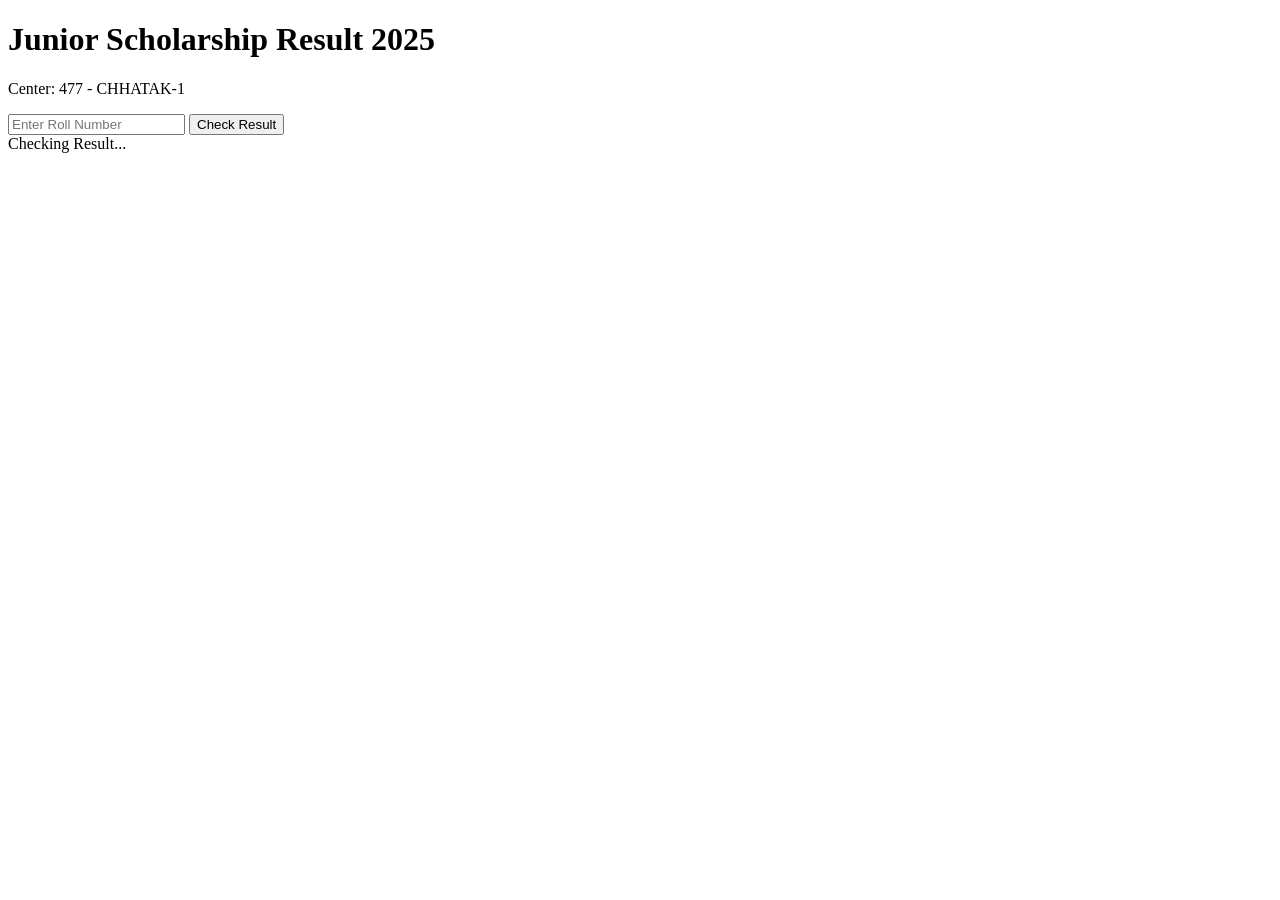
==== index.html @ 8bcf7c18 "Update index.html" ====
<!DOCTYPE html>
<html>
<head>
  <title>Scholarship Result 2025 - CHHATAK-1</title>
  <meta name="viewport" content="width=device-width, initial-scale=1.0">
  <link rel="stylesheet" href="style.css">
</head>
<body>

<div class="container">
  <h1>Junior Scholarship Result 2025</h1>
  <p>Center: 477 - CHHATAK-1</p>

  <div class="search-box">
    <input type="number" id="roll" placeholder="Enter Roll Number">
    <button onclick="checkResult()">Check Result</button>
  </div>

  <div id="loading" class="loading">Checking Result...</div>
  <div id="result" class="result-card"></div>
</div>

<script>
let resultsData = [];

// Load JSON safely
fetch('results.json')
  .then(res => {
    if (!res.ok) {
      throw new Error("Failed to load results.json");
    }
    return res.json();
  })
  .then(data => {
    resultsData = data;
  })
  .catch(error => {
    console.error("Error loading results:", error);
    alert("Result data failed to load. Check JSON file.");
  });

function checkResult() {
  const roll = document.getElementById("roll").value.trim();
  const resultBox = document.getElementById("result");
  const loading = document.getElementById("loading");

  resultBox.innerHTML = "";

  if (!roll) {
    alert("Please enter roll number");
    return;
  }

  loading.style.display = "block";

  setTimeout(() => {
    loading.style.display = "none";

    const student = resultsData.find(s => String(s.roll) === String(roll));

    if (student) {
      resultBox.innerHTML = `
        <h2>${student.name}</h2>
        <p><strong>Roll:</strong> ${student.roll}</p>
        <p><strong>Institution:</strong> ${student.institution}</p>
        <p><strong>Category:</strong> 
          <span class="${student.categoryClass}">
            ${student.category}
          </span>
        </p>
      `;
    } else {
      resultBox.innerHTML = `
        <h2 class="fail">Result Not Found</h2>
        <p>This roll did not receive scholarship.</p>
      `;
    }
  }, 800);
}
</script>

</body>
</html>
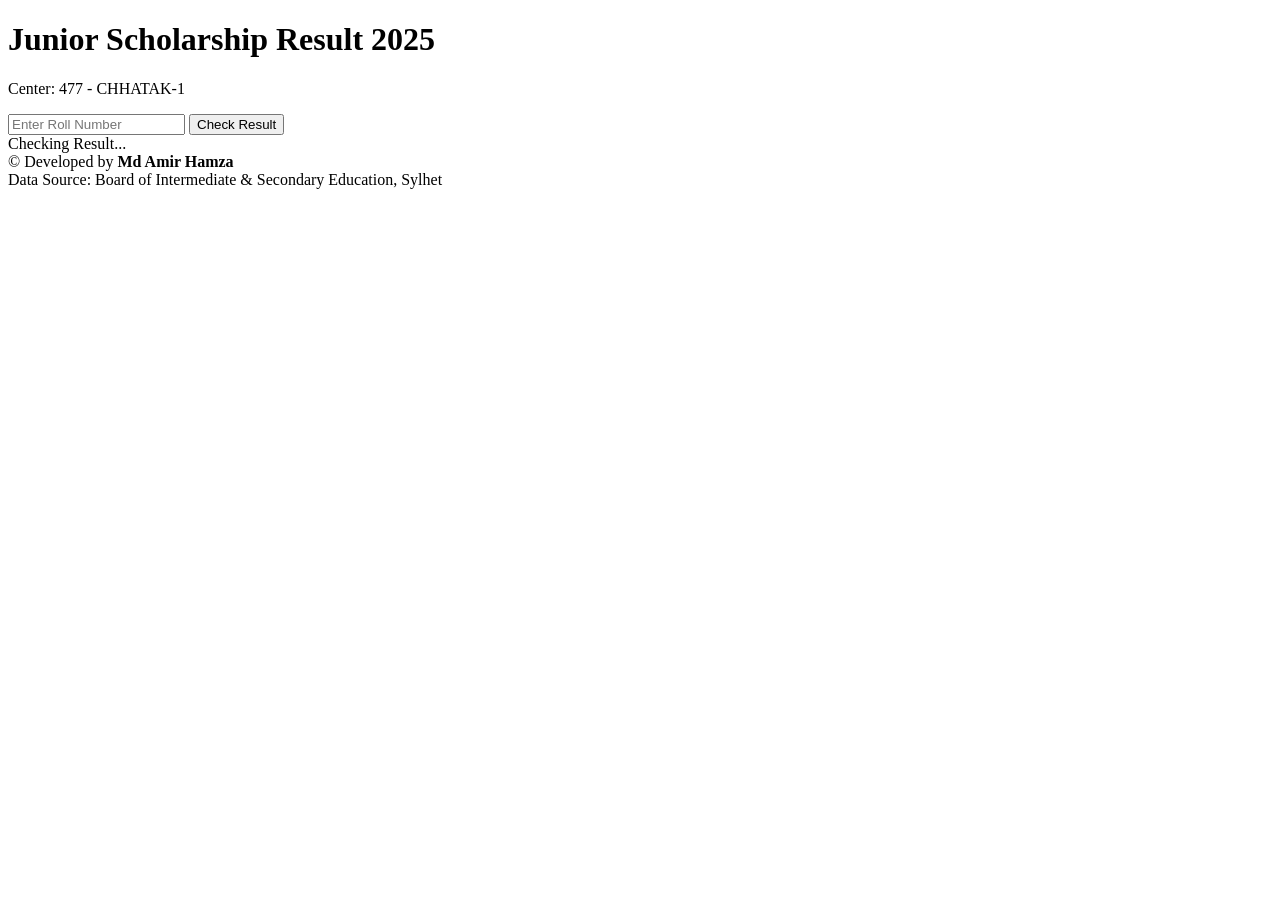
==== commit 87b08812: "Update index.html" ====
--- a/index.html
+++ b/index.html
@@ -1,6 +1,7 @@
 <!DOCTYPE html>
-<html>
+<html lang="en">
 <head>
+  <meta charset="UTF-8">
   <title>Scholarship Result 2025 - CHHATAK-1</title>
   <meta name="viewport" content="width=device-width, initial-scale=1.0">
   <link rel="stylesheet" href="style.css">
@@ -18,6 +19,11 @@
 
   <div id="loading" class="loading">Checking Result...</div>
   <div id="result" class="result-card"></div>
+
+  <footer class="footer">
+    © Developed by <strong>Md Amir Hamza</strong><br>
+    Data Source: Board of Intermediate & Secondary Education, Sylhet
+  </footer>
 </div>
 
 <script>
@@ -26,13 +32,15 @@
 // Load JSON safely
 fetch('results.json')
   .then(res => {
-    if (!res.ok) {
-      throw new Error("Failed to load results.json");
-    }
+    if (!res.ok) throw new Error("Failed to load results.json");
     return res.json();
   })
   .then(data => {
-    resultsData = data;
+    if (Array.isArray(data)) {
+      resultsData = data;
+    } else {
+      throw new Error("JSON format invalid");
+    }
   })
   .catch(error => {
     console.error("Error loading results:", error);
@@ -56,15 +64,26 @@
   setTimeout(() => {
     loading.style.display = "none";
 
-    const student = resultsData.find(s => String(s.roll) === String(roll));
+    const student = resultsData.find(
+      s => String(s.roll) === String(roll)
+    );
 
     if (student) {
+
+      let message = "";
+
+      // 🎉 Congratulations message
+      if (student.category !== "None") {
+        message = `<p class="congrats">🎉 Congratulations! You have been awarded a scholarship.</p>`;
+      }
+
       resultBox.innerHTML = `
+        ${message}
         <h2>${student.name}</h2>
         <p><strong>Roll:</strong> ${student.roll}</p>
         <p><strong>Institution:</strong> ${student.institution}</p>
-        <p><strong>Category:</strong> 
-          <span class="${student.categoryClass}">
+        <p><strong>Category:</strong>
+          <span class="${student.categoryClass || 'General'}">
             ${student.category}
           </span>
         </p>
@@ -75,7 +94,7 @@
         <p>This roll did not receive scholarship.</p>
       `;
     }
-  }, 800);
+  }, 600);
 }
 </script>
 
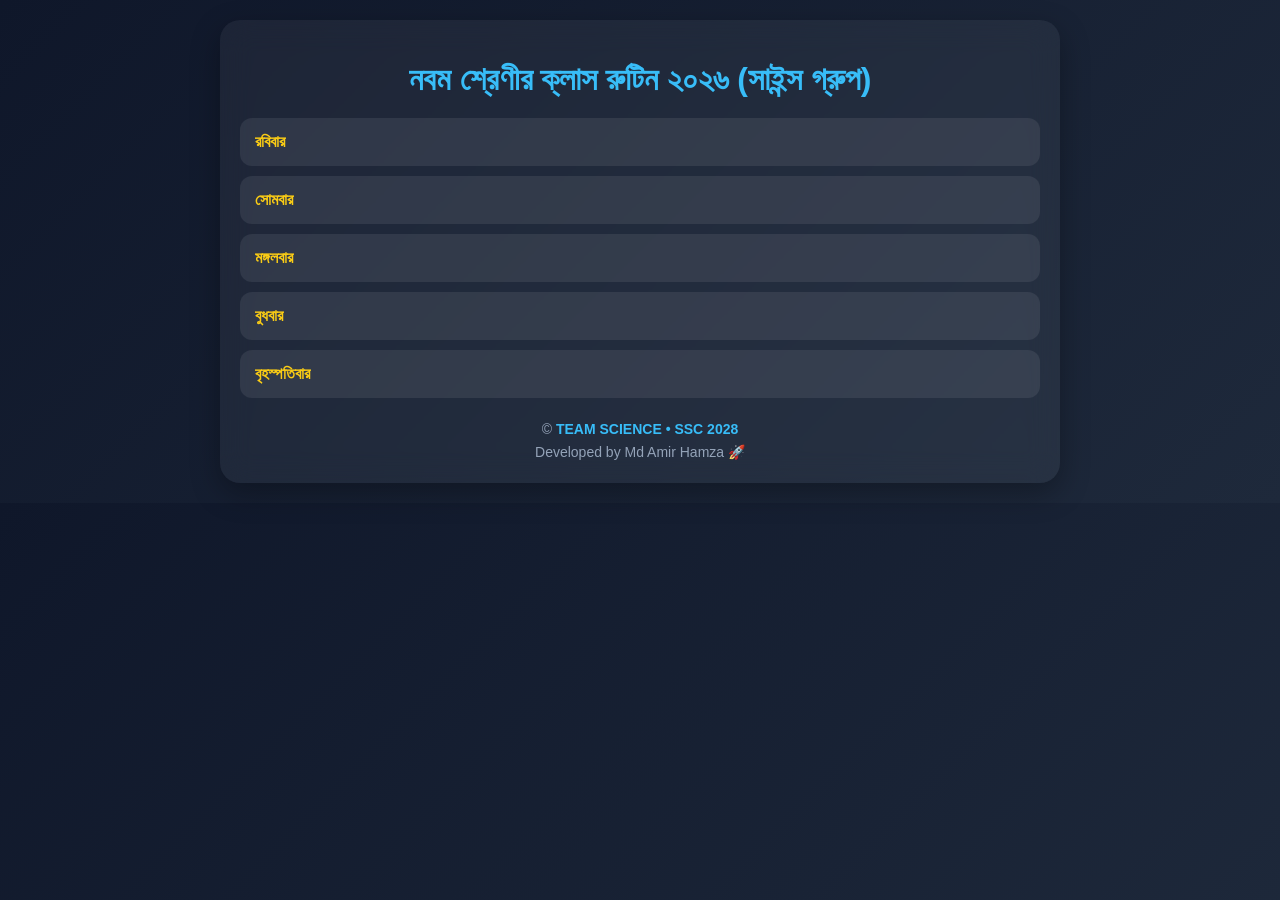
==== commit c143a341: "Refactor HTML structure and styles for accordion" ====
--- a/index.html
+++ b/index.html
@@ -1,101 +1,268 @@
 <!DOCTYPE html>
-<html lang="en">
+<html lang="bn">
 <head>
   <meta charset="UTF-8">
-  <title>Scholarship Result 2025 - CHHATAK-1</title>
   <meta name="viewport" content="width=device-width, initial-scale=1.0">
-  <link rel="stylesheet" href="style.css">
+  <title>নবম শ্রেণীর ক্লাস রুটিন ২০২৬</title>
+
+  <style>
+    body {
+      margin: 0;
+      font-family: 'Segoe UI', sans-serif;
+      background: linear-gradient(135deg, #0f172a, #1e293b);
+      color: #fff;
+      display: flex;
+      justify-content: center;
+      padding: 20px;
+    }
+
+    .container {
+      width: 100%;
+      max-width: 800px;
+      background: rgba(255,255,255,0.05);
+      backdrop-filter: blur(15px);
+      border-radius: 20px;
+      padding: 20px;
+      box-shadow: 0 10px 30px rgba(0,0,0,0.3);
+    }
+
+    h1 {
+      text-align: center;
+      color: #38bdf8;
+      margin-bottom: 20px;
+    }
+
+    .accordion {
+      margin-bottom: 10px;
+      border-radius: 12px;
+      overflow: hidden;
+    }
+
+    .accordion-header {
+      background: rgba(255,255,255,0.08);
+      padding: 15px;
+      cursor: pointer;
+      font-weight: bold;
+      color: #facc15;
+      transition: 0.3s;
+      position: relative;
+    }
+
+    /* Triangle removed */
+    .accordion-header::after { content: ""; }
+
+    .accordion-header:hover {
+      background: rgba(255,255,255,0.15);
+    }
+
+    .accordion-content {
+      max-height: 0;
+      overflow: hidden;
+      background: rgba(255,255,255,0.05);
+      transition: max-height 0.4s ease;
+      padding: 0 15px;
+    }
+
+    .accordion-content ul {
+      padding: 10px 20px;
+      margin: 0;
+    }
+
+    .accordion.active .accordion-content {
+      max-height: 500px;
+    }
+
+    li { margin: 6px 0; }
+
+    .footer {
+      text-align: center;
+      margin-top: 20px;
+      color: #94a3b8;
+      font-size: 14px;
+      line-height: 1.6;
+    }
+
+    .footer span {
+      color: #38bdf8;
+      font-weight: bold;
+    }
+
+    @media (max-width: 600px) {
+      h1 { font-size: 20px; }
+    }
+
+    /* Popup Styles */
+    .popup {
+      position: fixed;
+      top: 0;
+      left: 0;
+      width: 100%;
+      height: 100%;
+      background: rgba(0,0,0,0.6);
+      display: none;
+      justify-content: center;
+      align-items: center;
+      z-index: 999;
+    }
+
+    .popup-box {
+      position: relative;
+      background: #0f172a;
+      color: #38bdf8;
+      padding: 25px 40px;
+      border-radius: 15px;
+      font-size: 20px;
+      text-align: center;
+      box-shadow: 0 10px 30px rgba(0,0,0,0.4);
+      animation: popupFade 0.4s ease;
+    }
+
+    .popup-close {
+      position: absolute;
+      top: 10px;
+      right: 15px;
+      cursor: pointer;
+      font-size: 18px;
+      color: #facc15;
+      font-weight: bold;
+    }
+
+    @keyframes popupFade {
+      from { transform: scale(0.7); opacity: 0; }
+      to { transform: scale(1); opacity: 1; }
+    }
+  </style>
 </head>
+
 <body>
 
 <div class="container">
-  <h1>Junior Scholarship Result 2025</h1>
-  <p>Center: 477 - CHHATAK-1</p>
-
-  <div class="search-box">
-    <input type="number" id="roll" placeholder="Enter Roll Number">
-    <button onclick="checkResult()">Check Result</button>
-  </div>
-
-  <div id="loading" class="loading">Checking Result...</div>
-  <div id="result" class="result-card"></div>
-
-  <footer class="footer">
-    © Developed by <strong>Md Amir Hamza</strong><br>
-    Data Source: Board of Intermediate & Secondary Education, Sylhet
-  </footer>
+  <h1>নবম শ্রেণীর ক্লাস রুটিন ২০২৬ (সাইন্স গ্রুপ)</h1>
+
+  <!-- রবিবার -->
+  <div class="accordion">
+    <div class="accordion-header">রবিবার</div>
+    <div class="accordion-content">
+      <ul>
+        <li>বাংলা সাহিত্য</li>
+        <li>বাংলাদেশ ও বিশ্বপরিচয়</li>
+        <li>English (For Today/Grammar and Composition)</li>
+        <li>উচ্চতর গণিত</li>
+        <li>ক্যারিয়ার শিক্ষা</li>
+        <li>সাধারণ গণিত</li>
+        <li>পদার্থবিজ্ঞান</li>
+      </ul>
+    </div>
+  </div>
+
+  <!-- সোমবার -->
+  <div class="accordion">
+    <div class="accordion-header">সোমবার</div>
+    <div class="accordion-content">
+      <ul>
+        <li>বাংলা সাহিত্য</li>
+        <li>ইসলাম শিক্ষা</li>
+        <li>English (For Today/Grammar and Composition)</li>
+        <li>উচ্চতর গণিত</li>
+        <li>সাধারণ গণিত</li>
+        <li>তথ্য ও যোগাযোগ প্রযুক্তি</li>
+        <li>রসায়ন</li>
+      </ul>
+    </div>
+  </div>
+
+  <!-- মঙ্গলবার -->
+  <div class="accordion">
+    <div class="accordion-header">মঙ্গলবার</div>
+    <div class="accordion-content">
+      <ul>
+        <li>বাংলা সাহিত্য</li>
+        <li>ইংরেজি</li>
+        <li>শারীরিক শিক্ষা</li>
+        <li>বাংলাদেশ ও বিশ্বপরিচয়</li>
+        <li>পদার্থবিজ্ঞান</li>
+        <li>সাধারণ গণিত</li>
+        <li>জীববিজ্ঞান</li>
+      </ul>
+    </div>
+  </div>
+
+  <!-- বুধবার -->
+  <div class="accordion">
+    <div class="accordion-header">বুধবার</div>
+    <div class="accordion-content">
+      <ul>
+        <li>বাংলা ব্যাকরণ ও নির্মিত</li>
+        <li>বাংলাদেশ ও বিশ্বপরিচয়</li>
+        <li>রসায়ন</li>
+        <li>উচ্চতর গণিত</li>
+        <li>জীববিজ্ঞান</li>
+        <li>রসায়ন</li>
+        <li>English (For Today/Grammar and Composition)</li>
+      </ul>
+    </div>
+  </div>
+
+  <!-- বৃহস্পতিবার -->
+  <div class="accordion">
+    <div class="accordion-header">বৃহস্পতিবার</div>
+    <div class="accordion-content">
+      <ul>
+        <li>বাংলা ব্যাকরণ ও নির্মিত</li>
+        <li>সাধারণ গণিত</li>
+        <li>পদার্থবিজ্ঞান</li>
+        <li>জীববিজ্ঞান</li>
+        <li>ইসলাম শিক্ষা</li>
+        <li>English (For Today/Grammar and Composition)</li>
+        <li>তথ্য ও যোগাযোগ প্রযুক্তি</li>
+      </ul>
+    </div>
+  </div>
+
+  <div class="footer">
+    © <span>TEAM SCIENCE • SSC 2028</span><br>
+    Developed by Md Amir Hamza 🚀
+  </div>
 </div>
 
+<!-- Holiday Popup -->
+<div id="holidayPopup" class="popup">
+  <div class="popup-box">
+    <span id="closePopup" class="popup-close">✖</span>
+    আজকে স্কুল বন্ধ 🎉
+  </div>
+</div>
+
 <script>
-let resultsData = [];
-
-// Load JSON safely
-fetch('results.json')
-  .then(res => {
-    if (!res.ok) throw new Error("Failed to load results.json");
-    return res.json();
-  })
-  .then(data => {
-    if (Array.isArray(data)) {
-      resultsData = data;
-    } else {
-      throw new Error("JSON format invalid");
-    }
-  })
-  .catch(error => {
-    console.error("Error loading results:", error);
-    alert("Result data failed to load. Check JSON file.");
+  // Accordion Logic
+  const accordions = document.querySelectorAll(".accordion");
+  accordions.forEach(acc => {
+    acc.querySelector(".accordion-header").addEventListener("click", () => {
+      document.querySelectorAll(".accordion").forEach(a => {
+        if(a !== acc) a.classList.remove("active");
+      });
+      acc.classList.toggle("active");
+    });
   });
 
-function checkResult() {
-  const roll = document.getElementById("roll").value.trim();
-  const resultBox = document.getElementById("result");
-  const loading = document.getElementById("loading");
-
-  resultBox.innerHTML = "";
-
-  if (!roll) {
-    alert("Please enter roll number");
-    return;
+  // Holiday Popup Logic
+  const today = new Date().getDay(); // 0=Sun, 5=Fri, 6=Sat
+  if(today === 5 || today === 6){
+    const popup = document.getElementById("holidayPopup");
+    const closeBtn = document.getElementById("closePopup");
+
+    // Show popup
+    popup.style.display = "flex";
+
+    // Auto close after 3 sec
+    const autoClose = setTimeout(()=> { popup.style.display = "none"; }, 3000);
+
+    // Close when user clicks ✖
+    closeBtn.addEventListener("click", ()=>{
+      popup.style.display = "none";
+      clearTimeout(autoClose);
+    });
   }
-
-  loading.style.display = "block";
-
-  setTimeout(() => {
-    loading.style.display = "none";
-
-    const student = resultsData.find(
-      s => String(s.roll) === String(roll)
-    );
-
-    if (student) {
-
-      let message = "";
-
-      // 🎉 Congratulations message
-      if (student.category !== "None") {
-        message = `<p class="congrats">🎉 Congratulations! You have been awarded a scholarship.</p>`;
-      }
-
-      resultBox.innerHTML = `
-        ${message}
-        <h2>${student.name}</h2>
-        <p><strong>Roll:</strong> ${student.roll}</p>
-        <p><strong>Institution:</strong> ${student.institution}</p>
-        <p><strong>Category:</strong>
-          <span class="${student.categoryClass || 'General'}">
-            ${student.category}
-          </span>
-        </p>
-      `;
-    } else {
-      resultBox.innerHTML = `
-        <h2 class="fail">Result Not Found</h2>
-        <p>This roll did not receive scholarship.</p>
-      `;
-    }
-  }, 600);
-}
 </script>
 
 </body>
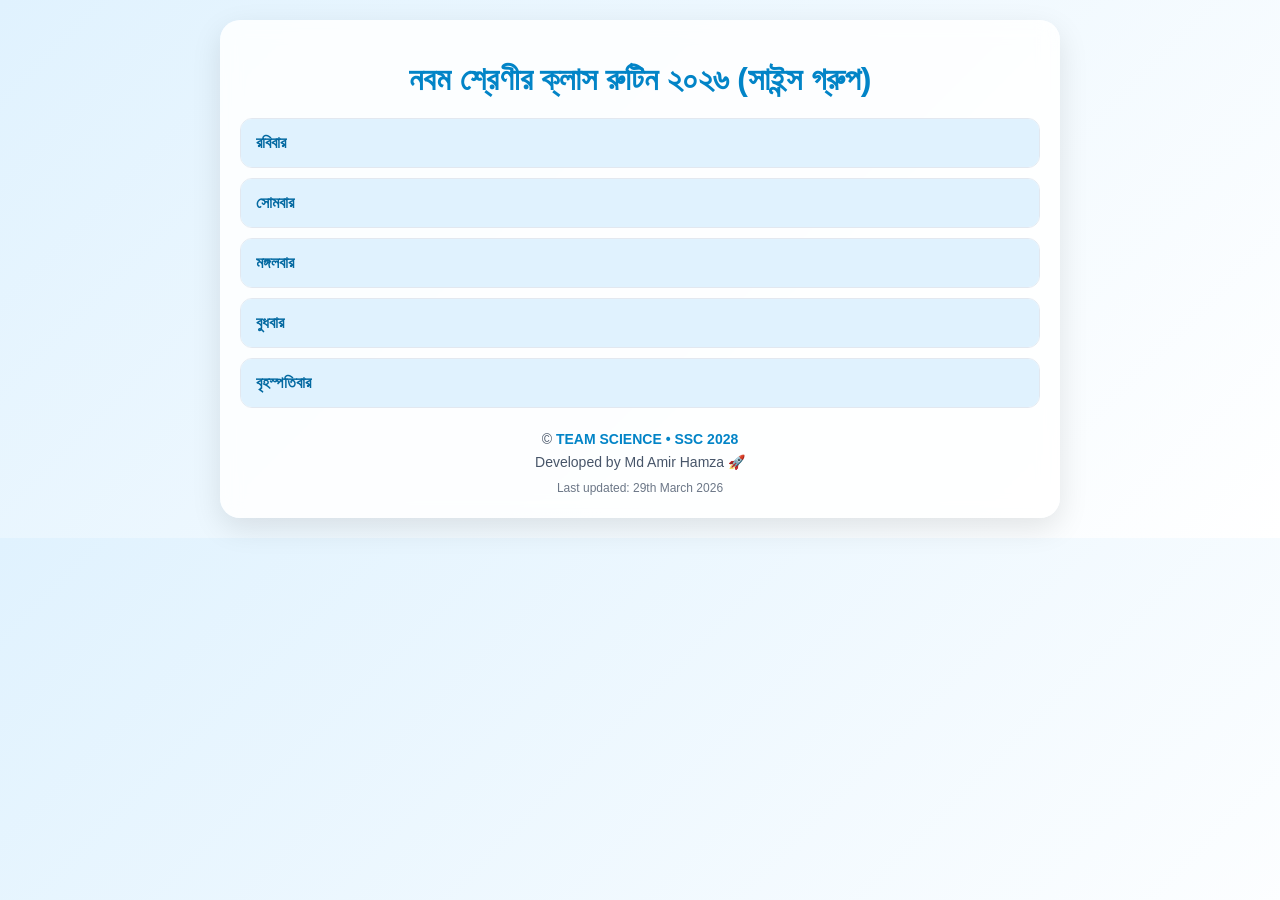
==== commit 90ca1eb3: "Update styles and popup functionality in index.html" ====
--- a/index.html
+++ b/index.html
@@ -9,8 +9,8 @@
     body {
       margin: 0;
       font-family: 'Segoe UI', sans-serif;
-      background: linear-gradient(135deg, #0f172a, #1e293b);
-      color: #fff;
+      background: linear-gradient(135deg, #e0f2fe, #ffffff);
+      color: #0f172a;
       display: flex;
       justify-content: center;
       padding: 20px;
@@ -19,16 +19,16 @@
     .container {
       width: 100%;
       max-width: 800px;
-      background: rgba(255,255,255,0.05);
-      backdrop-filter: blur(15px);
+      background: rgba(255,255,255,0.85);
+      backdrop-filter: blur(10px);
       border-radius: 20px;
       padding: 20px;
-      box-shadow: 0 10px 30px rgba(0,0,0,0.3);
+      box-shadow: 0 10px 30px rgba(0,0,0,0.1);
     }
 
     h1 {
       text-align: center;
-      color: #38bdf8;
+      color: #0284c7;
       margin-bottom: 20px;
     }
 
@@ -36,29 +36,26 @@
       margin-bottom: 10px;
       border-radius: 12px;
       overflow: hidden;
+      border: 1px solid #e2e8f0;
     }
 
     .accordion-header {
-      background: rgba(255,255,255,0.08);
+      background: #e0f2fe;
       padding: 15px;
       cursor: pointer;
       font-weight: bold;
-      color: #facc15;
+      color: #0369a1;
       transition: 0.3s;
-      position: relative;
-    }
-
-    /* Triangle removed */
-    .accordion-header::after { content: ""; }
+    }
 
     .accordion-header:hover {
-      background: rgba(255,255,255,0.15);
+      background: #bae6fd;
     }
 
     .accordion-content {
       max-height: 0;
       overflow: hidden;
-      background: rgba(255,255,255,0.05);
+      background: #f8fafc;
       transition: max-height 0.4s ease;
       padding: 0 15px;
     }
@@ -77,28 +74,35 @@
     .footer {
       text-align: center;
       margin-top: 20px;
-      color: #94a3b8;
+      color: #475569;
       font-size: 14px;
       line-height: 1.6;
     }
 
     .footer span {
-      color: #38bdf8;
+      color: #0284c7;
       font-weight: bold;
+    }
+
+    .footer small {
+      display: block;
+      margin-top: 6px;
+      font-size: 12px;
+      opacity: 0.8;
     }
 
     @media (max-width: 600px) {
       h1 { font-size: 20px; }
     }
 
-    /* Popup Styles */
+    /* Popup */
     .popup {
       position: fixed;
       top: 0;
       left: 0;
       width: 100%;
       height: 100%;
-      background: rgba(0,0,0,0.6);
+      background: rgba(0,0,0,0.3);
       display: none;
       justify-content: center;
       align-items: center;
@@ -107,24 +111,50 @@
 
     .popup-box {
       position: relative;
-      background: #0f172a;
-      color: #38bdf8;
+      background: #ffffff;
+      color: #0284c7;
       padding: 25px 40px;
       border-radius: 15px;
       font-size: 20px;
       text-align: center;
-      box-shadow: 0 10px 30px rgba(0,0,0,0.4);
+      box-shadow: 0 10px 25px rgba(0,0,0,0.15);
       animation: popupFade 0.4s ease;
     }
 
+    /* 🔥 Thin Close Icon */
     .popup-close {
       position: absolute;
-      top: 10px;
-      right: 15px;
+      top: 12px;
+      right: 16px;
+      width: 18px;
+      height: 18px;
       cursor: pointer;
-      font-size: 18px;
-      color: #facc15;
-      font-weight: bold;
+    }
+
+    .popup-close::before,
+    .popup-close::after {
+      content: "";
+      position: absolute;
+      width: 100%;
+      height: 2px;
+      background: #ef4444;
+      top: 50%;
+      left: 0;
+      transform-origin: center;
+      transition: 0.2s;
+    }
+
+    .popup-close::before {
+      transform: rotate(45deg);
+    }
+
+    .popup-close::after {
+      transform: rotate(-45deg);
+    }
+
+    .popup-close:hover::before,
+    .popup-close:hover::after {
+      background: #dc2626;
     }
 
     @keyframes popupFade {
@@ -222,20 +252,21 @@
   <div class="footer">
     © <span>TEAM SCIENCE • SSC 2028</span><br>
     Developed by Md Amir Hamza 🚀
+    <small>Last updated: 29th March 2026</small>
   </div>
 </div>
 
-<!-- Holiday Popup -->
+<!-- Popup -->
 <div id="holidayPopup" class="popup">
   <div class="popup-box">
-    <span id="closePopup" class="popup-close">✖</span>
+    <span id="closePopup" class="popup-close"></span>
     আজকে স্কুল বন্ধ 🎉
   </div>
 </div>
 
 <script>
-  // Accordion Logic
   const accordions = document.querySelectorAll(".accordion");
+
   accordions.forEach(acc => {
     acc.querySelector(".accordion-header").addEventListener("click", () => {
       document.querySelectorAll(".accordion").forEach(a => {
@@ -245,19 +276,18 @@
     });
   });
 
-  // Holiday Popup Logic
-  const today = new Date().getDay(); // 0=Sun, 5=Fri, 6=Sat
+  const today = new Date().getDay();
+
   if(today === 5 || today === 6){
     const popup = document.getElementById("holidayPopup");
     const closeBtn = document.getElementById("closePopup");
 
-    // Show popup
     popup.style.display = "flex";
 
-    // Auto close after 3 sec
-    const autoClose = setTimeout(()=> { popup.style.display = "none"; }, 3000);
-
-    // Close when user clicks ✖
+    const autoClose = setTimeout(()=>{
+      popup.style.display = "none";
+    }, 3000);
+
     closeBtn.addEventListener("click", ()=>{
       popup.style.display = "none";
       clearTimeout(autoClose);
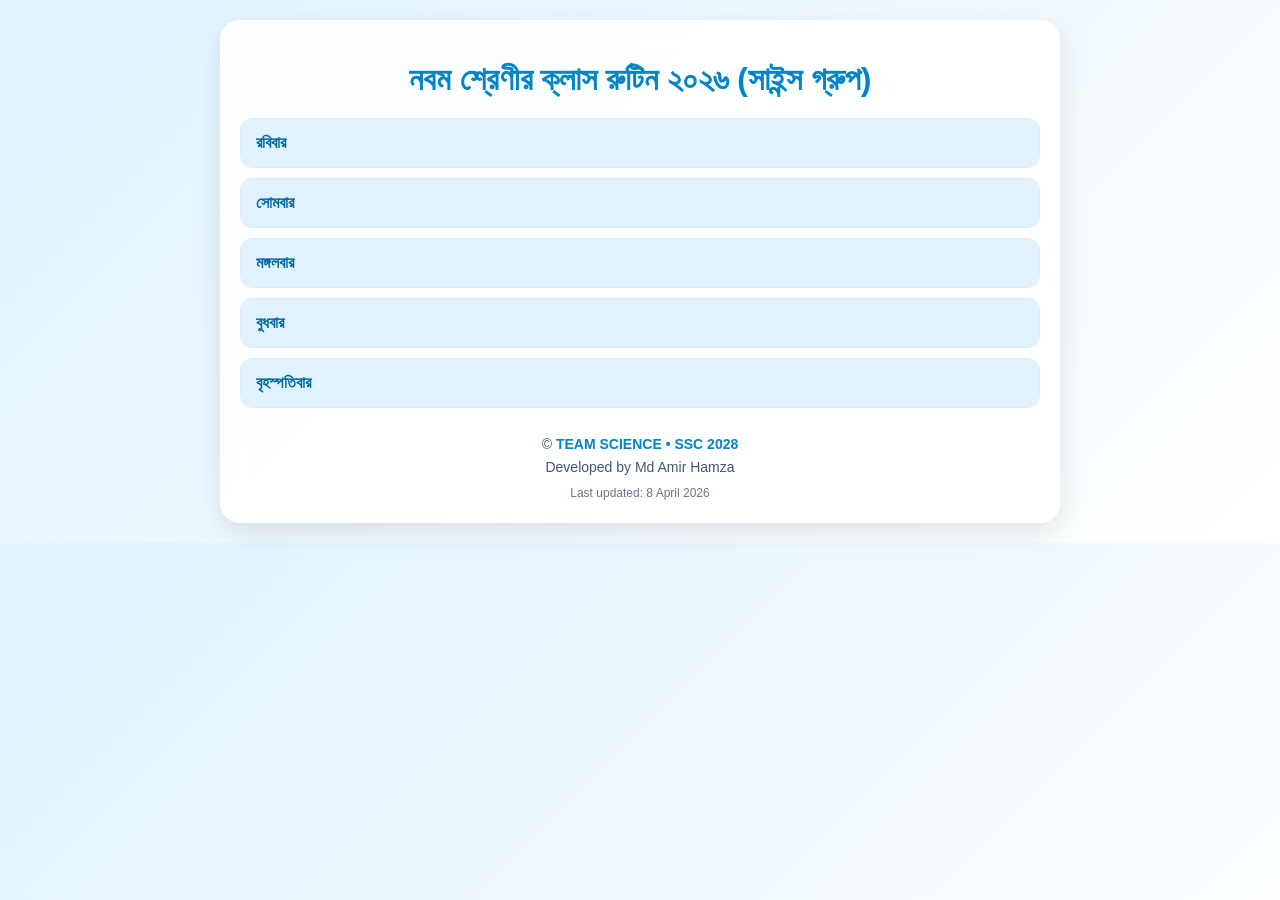
==== commit ba55cc5f: "Refine styles and layout in index.html Updated styles and improved layout for better readability. Ad" ====
--- a/index.html
+++ b/index.html
@@ -19,8 +19,8 @@
     .container {
       width: 100%;
       max-width: 800px;
-      background: rgba(255,255,255,0.85);
-      backdrop-filter: blur(10px);
+      background: rgba(255,255,255,0.9);
+      backdrop-filter: blur(12px);
       border-radius: 20px;
       padding: 20px;
       box-shadow: 0 10px 30px rgba(0,0,0,0.1);
@@ -37,6 +37,7 @@
       border-radius: 12px;
       overflow: hidden;
       border: 1px solid #e2e8f0;
+      transition: 0.3s;
     }
 
     .accordion-header {
@@ -73,7 +74,7 @@
 
     .footer {
       text-align: center;
-      margin-top: 20px;
+      margin-top: 25px;
       color: #475569;
       font-size: 14px;
       line-height: 1.6;
@@ -82,6 +83,10 @@
     .footer span {
       color: #0284c7;
       font-weight: bold;
+    }
+
+    .footer strong {
+      color: #0f172a;
     }
 
     .footer small {
@@ -102,7 +107,7 @@
       left: 0;
       width: 100%;
       height: 100%;
-      background: rgba(0,0,0,0.3);
+      background: rgba(0,0,0,0.35);
       display: none;
       justify-content: center;
       align-items: center;
@@ -121,7 +126,7 @@
       animation: popupFade 0.4s ease;
     }
 
-    /* 🔥 Thin Close Icon */
+    /* Thin Close Icon */
     .popup-close {
       position: absolute;
       top: 12px;
@@ -140,17 +145,10 @@
       background: #ef4444;
       top: 50%;
       left: 0;
-      transform-origin: center;
-      transition: 0.2s;
-    }
-
-    .popup-close::before {
-      transform: rotate(45deg);
-    }
-
-    .popup-close::after {
-      transform: rotate(-45deg);
-    }
+    }
+
+    .popup-close::before { transform: rotate(45deg); }
+    .popup-close::after { transform: rotate(-45deg); }
 
     .popup-close:hover::before,
     .popup-close:hover::after {
@@ -176,7 +174,7 @@
       <ul>
         <li>বাংলা সাহিত্য</li>
         <li>বাংলাদেশ ও বিশ্বপরিচয়</li>
-        <li>English (For Today/Grammar and Composition)</li>
+        <li>English (For today/Grammar and Composition)</li>
         <li>উচ্চতর গণিত</li>
         <li>ক্যারিয়ার শিক্ষা</li>
         <li>সাধারণ গণিত</li>
@@ -191,9 +189,8 @@
     <div class="accordion-content">
       <ul>
         <li>বাংলা সাহিত্য</li>
-        <li>ইসলাম শিক্ষা</li>
-        <li>English (For Today/Grammar and Composition)</li>
-        <li>উচ্চতর গণিত</li>
+        <li>পদার্থবিজ্ঞান</li>
+        <li>English (For today/Grammar and Composition)</li>
         <li>সাধারণ গণিত</li>
         <li>তথ্য ও যোগাযোগ প্রযুক্তি</li>
         <li>রসায়ন</li>
@@ -207,10 +204,10 @@
     <div class="accordion-content">
       <ul>
         <li>বাংলা সাহিত্য</li>
-        <li>ইংরেজি</li>
+        <li>English (For today/Grammar and Composition)</li>
         <li>শারীরিক শিক্ষা</li>
         <li>বাংলাদেশ ও বিশ্বপরিচয়</li>
-        <li>পদার্থবিজ্ঞান</li>
+        <li>রসায়ন</li>
         <li>সাধারণ গণিত</li>
         <li>জীববিজ্ঞান</li>
       </ul>
@@ -227,8 +224,8 @@
         <li>রসায়ন</li>
         <li>উচ্চতর গণিত</li>
         <li>জীববিজ্ঞান</li>
-        <li>রসায়ন</li>
-        <li>English (For Today/Grammar and Composition)</li>
+        <li>ইসলাম শিক্ষা</li>
+        <li>English (For today/Grammar and Composition)</li>
       </ul>
     </div>
   </div>
@@ -243,18 +240,18 @@
         <li>পদার্থবিজ্ঞান</li>
         <li>জীববিজ্ঞান</li>
         <li>ইসলাম শিক্ষা</li>
-        <li>English (For Today/Grammar and Composition)</li>
+        <li>English (For today/Grammar and Composition)</li>
         <li>তথ্য ও যোগাযোগ প্রযুক্তি</li>
       </ul>
     </div>
   </div>
 
+  <!-- Footer -->
   <div class="footer">
-    © <span>TEAM SCIENCE • SSC 2028</span><br>
-    Developed by Md Amir Hamza 🚀
-    <small>Last updated: 29th March 2026</small>
-  </div>
-</div>
+  © <span>TEAM SCIENCE • SSC 2028</span><br>
+  Developed by Md Amir Hamza
+  <small>Last updated: 8 April 2026</small>
+  </div>
 
 <!-- Popup -->
 <div id="holidayPopup" class="popup">
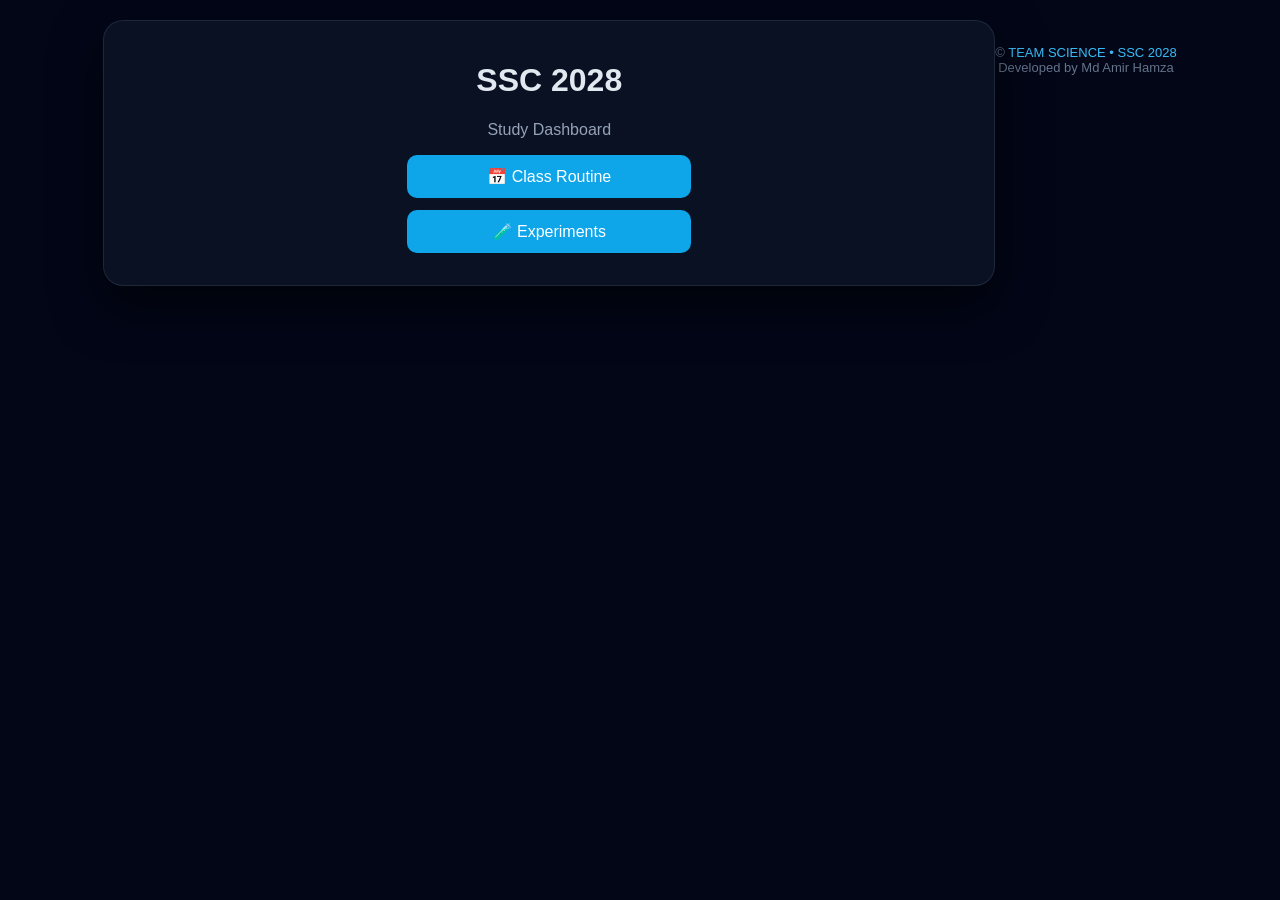
==== commit a49cfade: "Clean up index.html by removing comments and script Removed navigation comments and script for popup" ====
--- a/index.html
+++ b/index.html
@@ -1,296 +1,31 @@
 <!DOCTYPE html>
 <html lang="bn">
 <head>
-  <meta charset="UTF-8">
-  <meta name="viewport" content="width=device-width, initial-scale=1.0">
-  <title>নবম শ্রেণীর ক্লাস রুটিন ২০২৬</title>
+<meta charset="UTF-8">
+<meta name="viewport" content="width=device-width, initial-scale=1.0">
+<title>SSC 2028 | Home</title>
 
-  <style>
-    body {
-      margin: 0;
-      font-family: 'Segoe UI', sans-serif;
-      background: linear-gradient(135deg, #e0f2fe, #ffffff);
-      color: #0f172a;
-      display: flex;
-      justify-content: center;
-      padding: 20px;
-    }
-
-    .container {
-      width: 100%;
-      max-width: 800px;
-      background: rgba(255,255,255,0.9);
-      backdrop-filter: blur(12px);
-      border-radius: 20px;
-      padding: 20px;
-      box-shadow: 0 10px 30px rgba(0,0,0,0.1);
-    }
-
-    h1 {
-      text-align: center;
-      color: #0284c7;
-      margin-bottom: 20px;
-    }
-
-    .accordion {
-      margin-bottom: 10px;
-      border-radius: 12px;
-      overflow: hidden;
-      border: 1px solid #e2e8f0;
-      transition: 0.3s;
-    }
-
-    .accordion-header {
-      background: #e0f2fe;
-      padding: 15px;
-      cursor: pointer;
-      font-weight: bold;
-      color: #0369a1;
-      transition: 0.3s;
-    }
-
-    .accordion-header:hover {
-      background: #bae6fd;
-    }
-
-    .accordion-content {
-      max-height: 0;
-      overflow: hidden;
-      background: #f8fafc;
-      transition: max-height 0.4s ease;
-      padding: 0 15px;
-    }
-
-    .accordion-content ul {
-      padding: 10px 20px;
-      margin: 0;
-    }
-
-    .accordion.active .accordion-content {
-      max-height: 500px;
-    }
-
-    li { margin: 6px 0; }
-
-    .footer {
-      text-align: center;
-      margin-top: 25px;
-      color: #475569;
-      font-size: 14px;
-      line-height: 1.6;
-    }
-
-    .footer span {
-      color: #0284c7;
-      font-weight: bold;
-    }
-
-    .footer strong {
-      color: #0f172a;
-    }
-
-    .footer small {
-      display: block;
-      margin-top: 6px;
-      font-size: 12px;
-      opacity: 0.8;
-    }
-
-    @media (max-width: 600px) {
-      h1 { font-size: 20px; }
-    }
-
-    /* Popup */
-    .popup {
-      position: fixed;
-      top: 0;
-      left: 0;
-      width: 100%;
-      height: 100%;
-      background: rgba(0,0,0,0.35);
-      display: none;
-      justify-content: center;
-      align-items: center;
-      z-index: 999;
-    }
-
-    .popup-box {
-      position: relative;
-      background: #ffffff;
-      color: #0284c7;
-      padding: 25px 40px;
-      border-radius: 15px;
-      font-size: 20px;
-      text-align: center;
-      box-shadow: 0 10px 25px rgba(0,0,0,0.15);
-      animation: popupFade 0.4s ease;
-    }
-
-    /* Thin Close Icon */
-    .popup-close {
-      position: absolute;
-      top: 12px;
-      right: 16px;
-      width: 18px;
-      height: 18px;
-      cursor: pointer;
-    }
-
-    .popup-close::before,
-    .popup-close::after {
-      content: "";
-      position: absolute;
-      width: 100%;
-      height: 2px;
-      background: #ef4444;
-      top: 50%;
-      left: 0;
-    }
-
-    .popup-close::before { transform: rotate(45deg); }
-    .popup-close::after { transform: rotate(-45deg); }
-
-    .popup-close:hover::before,
-    .popup-close:hover::after {
-      background: #dc2626;
-    }
-
-    @keyframes popupFade {
-      from { transform: scale(0.7); opacity: 0; }
-      to { transform: scale(1); opacity: 1; }
-    }
-  </style>
+<link rel="stylesheet" href="style.css">
 </head>
 
 <body>
 
-<div class="container">
-  <h1>নবম শ্রেণীর ক্লাস রুটিন ২০২৬ (সাইন্স গ্রুপ)</h1>
+<div class="container center">
 
-  <!-- রবিবার -->
-  <div class="accordion">
-    <div class="accordion-header">রবিবার</div>
-    <div class="accordion-content">
-      <ul>
-        <li>বাংলা সাহিত্য</li>
-        <li>বাংলাদেশ ও বিশ্বপরিচয়</li>
-        <li>English (For today/Grammar and Composition)</li>
-        <li>উচ্চতর গণিত</li>
-        <li>ক্যারিয়ার শিক্ষা</li>
-        <li>সাধারণ গণিত</li>
-        <li>পদার্থবিজ্ঞান</li>
-      </ul>
-    </div>
+  <h1>SSC 2028</h1>
+  <p class="subtitle">Study Dashboard</p>
+
+  <div class="nav">
+    <a href="routine.html">📅 Class Routine</a>
+    <a href="experiment.html">🧪 Experiments</a>
   </div>
 
-  <!-- সোমবার -->
-  <div class="accordion">
-    <div class="accordion-header">সোমবার</div>
-    <div class="accordion-content">
-      <ul>
-        <li>বাংলা সাহিত্য</li>
-        <li>পদার্থবিজ্ঞান</li>
-        <li>English (For today/Grammar and Composition)</li>
-        <li>সাধারণ গণিত</li>
-        <li>তথ্য ও যোগাযোগ প্রযুক্তি</li>
-        <li>রসায়ন</li>
-      </ul>
-    </div>
-  </div>
+</div>
 
-  <!-- মঙ্গলবার -->
-  <div class="accordion">
-    <div class="accordion-header">মঙ্গলবার</div>
-    <div class="accordion-content">
-      <ul>
-        <li>বাংলা সাহিত্য</li>
-        <li>English (For today/Grammar and Composition)</li>
-        <li>শারীরিক শিক্ষা</li>
-        <li>বাংলাদেশ ও বিশ্বপরিচয়</li>
-        <li>রসায়ন</li>
-        <li>সাধারণ গণিত</li>
-        <li>জীববিজ্ঞান</li>
-      </ul>
-    </div>
-  </div>
-
-  <!-- বুধবার -->
-  <div class="accordion">
-    <div class="accordion-header">বুধবার</div>
-    <div class="accordion-content">
-      <ul>
-        <li>বাংলা ব্যাকরণ ও নির্মিত</li>
-        <li>বাংলাদেশ ও বিশ্বপরিচয়</li>
-        <li>রসায়ন</li>
-        <li>উচ্চতর গণিত</li>
-        <li>জীববিজ্ঞান</li>
-        <li>ইসলাম শিক্ষা</li>
-        <li>English (For today/Grammar and Composition)</li>
-      </ul>
-    </div>
-  </div>
-
-  <!-- বৃহস্পতিবার -->
-  <div class="accordion">
-    <div class="accordion-header">বৃহস্পতিবার</div>
-    <div class="accordion-content">
-      <ul>
-        <li>বাংলা ব্যাকরণ ও নির্মিত</li>
-        <li>সাধারণ গণিত</li>
-        <li>পদার্থবিজ্ঞান</li>
-        <li>জীববিজ্ঞান</li>
-        <li>ইসলাম শিক্ষা</li>
-        <li>English (For today/Grammar and Composition)</li>
-        <li>তথ্য ও যোগাযোগ প্রযুক্তি</li>
-      </ul>
-    </div>
-  </div>
-
-  <!-- Footer -->
-  <div class="footer">
+<div class="footer">
   © <span>TEAM SCIENCE • SSC 2028</span><br>
   Developed by Md Amir Hamza
-  <small>Last updated: 8 April 2026</small>
-  </div>
-
-<!-- Popup -->
-<div id="holidayPopup" class="popup">
-  <div class="popup-box">
-    <span id="closePopup" class="popup-close"></span>
-    আজকে স্কুল বন্ধ 🎉
-  </div>
 </div>
-
-<script>
-  const accordions = document.querySelectorAll(".accordion");
-
-  accordions.forEach(acc => {
-    acc.querySelector(".accordion-header").addEventListener("click", () => {
-      document.querySelectorAll(".accordion").forEach(a => {
-        if(a !== acc) a.classList.remove("active");
-      });
-      acc.classList.toggle("active");
-    });
-  });
-
-  const today = new Date().getDay();
-
-  if(today === 5 || today === 6){
-    const popup = document.getElementById("holidayPopup");
-    const closeBtn = document.getElementById("closePopup");
-
-    popup.style.display = "flex";
-
-    const autoClose = setTimeout(()=>{
-      popup.style.display = "none";
-    }, 3000);
-
-    closeBtn.addEventListener("click", ()=>{
-      popup.style.display = "none";
-      clearTimeout(autoClose);
-    });
-  }
-</script>
 
 </body>
 </html>
--- a/style.css
+++ b/style.css
@@ -0,0 +1,203 @@
+/* ===== Base ===== */
+body {
+  margin: 0;
+  font-family: 'Segoe UI', sans-serif;
+  background: #020617;
+  color: #e2e8f0;
+  display: flex;
+  justify-content: center;
+  padding: 20px;
+}
+
+/* ===== Container ===== */
+.container {
+  width: 100%;
+  max-width: 850px;
+  background: rgba(15, 23, 42, 0.7);
+  backdrop-filter: blur(20px);
+  border-radius: 20px;
+  padding: 20px;
+  border: 1px solid rgba(148,163,184,0.15);
+  box-shadow: 0 20px 50px rgba(0,0,0,0.6);
+}
+
+/* ===== Text ===== */
+h1 {
+  text-align: center;
+  font-weight: 600;
+}
+
+.subtitle {
+  text-align: center;
+  color: #94a3b8;
+}
+
+/* ===== Navigation (Home) ===== */
+.nav a {
+  display: block;
+  margin: 12px auto;
+  padding: 12px;
+  max-width: 260px;
+  background: #0ea5e9;
+  color: white;
+  border-radius: 10px;
+  text-decoration: none;
+  text-align: center;
+  transition: 0.3s;
+}
+
+.nav a:hover {
+  background: #0284c7;
+}
+
+/* ===== Progress ===== */
+.progress-card {
+  background: rgba(30, 41, 59, 0.6);
+  padding: 15px;
+  border-radius: 14px;
+  margin: 15px 0;
+  border: 1px solid rgba(148,163,184,0.1);
+}
+
+.progress-title {
+  margin-bottom: 10px;
+  font-size: 14px;
+  color: #94a3b8;
+}
+
+.progress-bar {
+  height: 8px;
+  background: #0f172a;
+  border-radius: 10px;
+  overflow: hidden;
+}
+
+#progressFill {
+  height: 100%;
+  width: 0%;
+  background: linear-gradient(90deg, #38bdf8, #0ea5e9);
+  border-radius: 10px;
+  box-shadow: 0 0 10px rgba(56,189,248,0.4);
+  transition: 0.6s ease;
+}
+
+#progressText {
+  margin-top: 6px;
+  font-size: 12px;
+  color: #64748b;
+}
+
+/* ===== Accordion ===== */
+.accordion {
+  margin-bottom: 10px;
+  border-radius: 14px;
+  overflow: hidden;
+  background: rgba(15, 23, 42, 0.5);
+  border: 1px solid rgba(148,163,184,0.1);
+}
+
+.accordion-header {
+  padding: 14px;
+  cursor: pointer;
+  font-weight: 500;
+  transition: 0.2s;
+}
+
+.accordion-header:hover {
+  background: rgba(56,189,248,0.08);
+}
+
+.accordion.active .accordion-header {
+  color: #38bdf8;
+}
+
+.accordion-content {
+  max-height: 0;
+  overflow: hidden;
+  transition: 0.35s ease;
+  padding: 0 15px;
+}
+
+.accordion.active .accordion-content {
+  max-height: 500px;
+}
+
+/* ===== List ===== */
+li {
+  margin: 6px 0;
+}
+
+/* ===== Links inside accordion ===== */
+.accordion-content a {
+  color: #38bdf8;
+  text-decoration: none;
+}
+
+.accordion-content a:hover {
+  text-decoration: underline;
+}
+
+/* ===== Card (Experiment pages) ===== */
+.card {
+  background: rgba(30,41,59,0.6);
+  padding: 15px;
+  border-radius: 12px;
+  margin: 10px 0;
+}
+
+/* ===== Footer ===== */
+.footer {
+  text-align: center;
+  margin-top: 25px;
+  font-size: 13px;
+  color: #64748b;
+}
+
+.footer span {
+  color: #38bdf8;
+}
+
+/* ===== Popup ===== */
+.popup {
+  position: fixed;
+  inset: 0;
+  background: rgba(2,6,23,0.8);
+  display: none;
+  justify-content: center;
+  align-items: center;
+}
+
+.popup-box {
+  position: relative;
+  background: #020617;
+  border: 1px solid rgba(148,163,184,0.2);
+  padding: 25px 35px;
+  border-radius: 14px;
+}
+
+.popup-close {
+  position: absolute;
+  top: 10px;
+  right: 14px;
+  width: 16px;
+  height: 16px;
+  cursor: pointer;
+}
+
+.popup-close::before,
+.popup-close::after {
+  content: "";
+  position: absolute;
+  width: 100%;
+  height: 1.5px;
+  background: #94a3b8;
+  top: 50%;
+}
+
+.popup-close::before {
+  transform: rotate(45deg);
+}
+
+.popup-close::after {
+  transform: rotate(-45deg);
+}
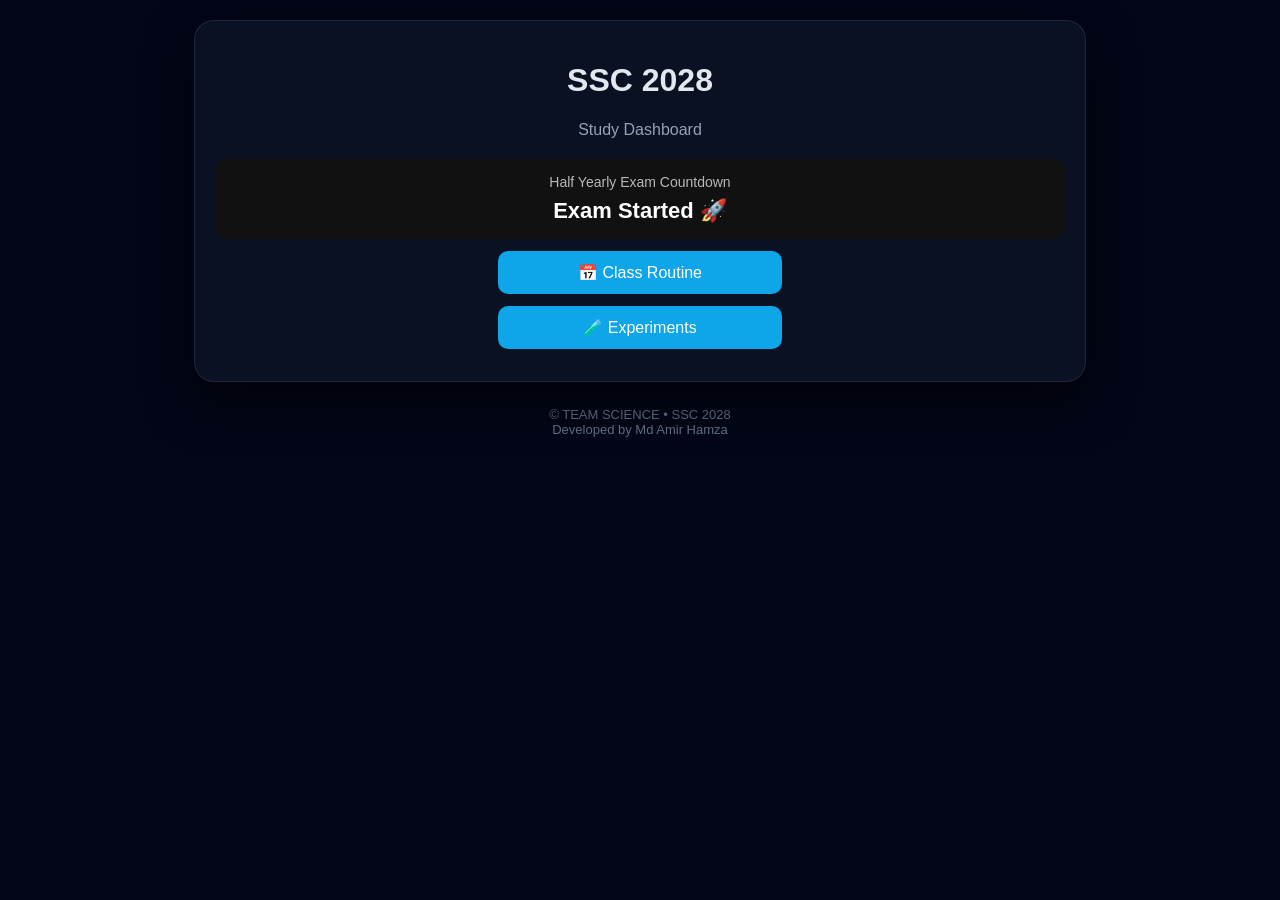
==== commit 575a2168: "Add countdown feature to index.html" ====
--- a/index.html
+++ b/index.html
@@ -6,6 +6,29 @@
 <title>SSC 2028 | Home</title>
 
 <link rel="stylesheet" href="style.css">
+
+<style>
+.countdown-box{
+  margin-top:20px;
+  padding:15px;
+  border-radius:12px;
+  background:#111;
+  color:#fff;
+  text-align:center;
+}
+
+.countdown-title{
+  font-size:14px;
+  opacity:0.7;
+}
+
+#countdown{
+  font-size:22px;
+  font-weight:bold;
+  margin-top:8px;
+}
+</style>
+
 </head>
 
 <body>
@@ -14,6 +37,12 @@
 
   <h1>SSC 2028</h1>
   <p class="subtitle">Study Dashboard</p>
+
+  <!-- 🔥 Countdown -->
+  <div class="countdown-box">
+    <div class="countdown-title">Half Yearly Exam Countdown</div>
+    <div id="countdown">Loading...</div>
+  </div>
 
   <div class="nav">
     <a href="routine.html">📅 Class Routine</a>
@@ -27,5 +56,32 @@
   Developed by Md Amir Hamza
 </div>
 
+<script>
+// ===== COUNTDOWN =====
+const examDate = new Date("2026-06-28T00:00:00").getTime();
+
+function updateCountdown(){
+  const now = new Date().getTime();
+  const diff = examDate - now;
+
+  if(diff <= 0){
+    document.getElementById("countdown").innerText = "Exam Started 🚀";
+    return;
+  }
+
+  const days = Math.floor(diff / (1000*60*60*24));
+  const hours = Math.floor((diff % (1000*60*60*24)) / (1000*60*60));
+  const minutes = Math.floor((diff % (1000*60*60)) / (1000*60));
+  const seconds = Math.floor((diff % (1000*60)) / 1000);
+
+  document.getElementById("countdown").innerText =
+    `${days}d ${hours}h ${minutes}m ${seconds}s`;
+}
+
+// update every second
+setInterval(updateCountdown, 1000);
+updateCountdown();
+</script>
+
 </body>
 </html>
--- a/style.css
+++ b/style.css
@@ -4,8 +4,11 @@
   font-family: 'Segoe UI', sans-serif;
   background: #020617;
   color: #e2e8f0;
+
   display: flex;
-  justify-content: center;
+  flex-direction: column;   /* 🔥 ADD */
+  align-items: center;      /* 🔥 ADD */
+
   padding: 20px;
 }
 
@@ -21,10 +24,11 @@
   box-shadow: 0 20px 50px rgba(0,0,0,0.6);
 }
 
-/* ===== Text ===== */
+/* ===== Title ===== */
 h1 {
   text-align: center;
   font-weight: 600;
+  color: #e2e8f0;
 }
 
 .subtitle {
@@ -32,7 +36,7 @@
   color: #94a3b8;
 }
 
-/* ===== Navigation (Home) ===== */
+/* ===== Home Navigation ===== */
 .nav a {
   display: block;
   margin: 12px auto;
@@ -100,6 +104,7 @@
   padding: 14px;
   cursor: pointer;
   font-weight: 500;
+  color: #e2e8f0;
   transition: 0.2s;
 }
 
@@ -127,7 +132,7 @@
   margin: 6px 0;
 }
 
-/* ===== Links inside accordion ===== */
+/* ===== Links (Experiment Page) ===== */
 .accordion-content a {
   color: #38bdf8;
   text-decoration: none;
@@ -135,14 +140,6 @@
 
 .accordion-content a:hover {
   text-decoration: underline;
-}
-
-/* ===== Card (Experiment pages) ===== */
-.card {
-  background: rgba(30,41,59,0.6);
-  padding: 15px;
-  border-radius: 12px;
-  margin: 10px 0;
 }
 
 /* ===== Footer ===== */
@@ -151,10 +148,9 @@
   margin-top: 25px;
   font-size: 13px;
   color: #64748b;
-}
-
-.footer span {
-  color: #38bdf8;
+
+  width: 100%;        /* 🔥 ADD */
+  max-width: 850px;   /* 🔥 ADD */
 }
 
 /* ===== Popup ===== */
@@ -201,3 +197,43 @@
 .popup-close::after {
   transform: rotate(-45deg);
 }
+
+/* ===== Experiment Card Style ===== */
+
+.exp-card {
+  background: rgba(30,41,59,0.7);
+  border-radius: 16px;
+  overflow: hidden;
+  border: 1px solid rgba(148,163,184,0.15);
+  box-shadow: 0 10px 30px rgba(0,0,0,0.5);
+}
+
+.exp-img {
+  width: 100%;
+  height: 200px;
+  object-fit: cover;
+}
+
+.exp-content {
+  padding: 15px;
+}
+
+.exp-title {
+  font-size: 18px;
+  font-weight: 600;
+  margin-bottom: 8px;
+  color: #38bdf8;
+}
+
+.exp-info {
+  font-size: 14px;
+  margin: 6px 0;
+  color: #cbd5f5;
+}
+
+.back-btn {
+  display: inline-block;
+  margin-bottom: 15px;
+  text-decoration: none;
+  color: #38bdf8;
+}
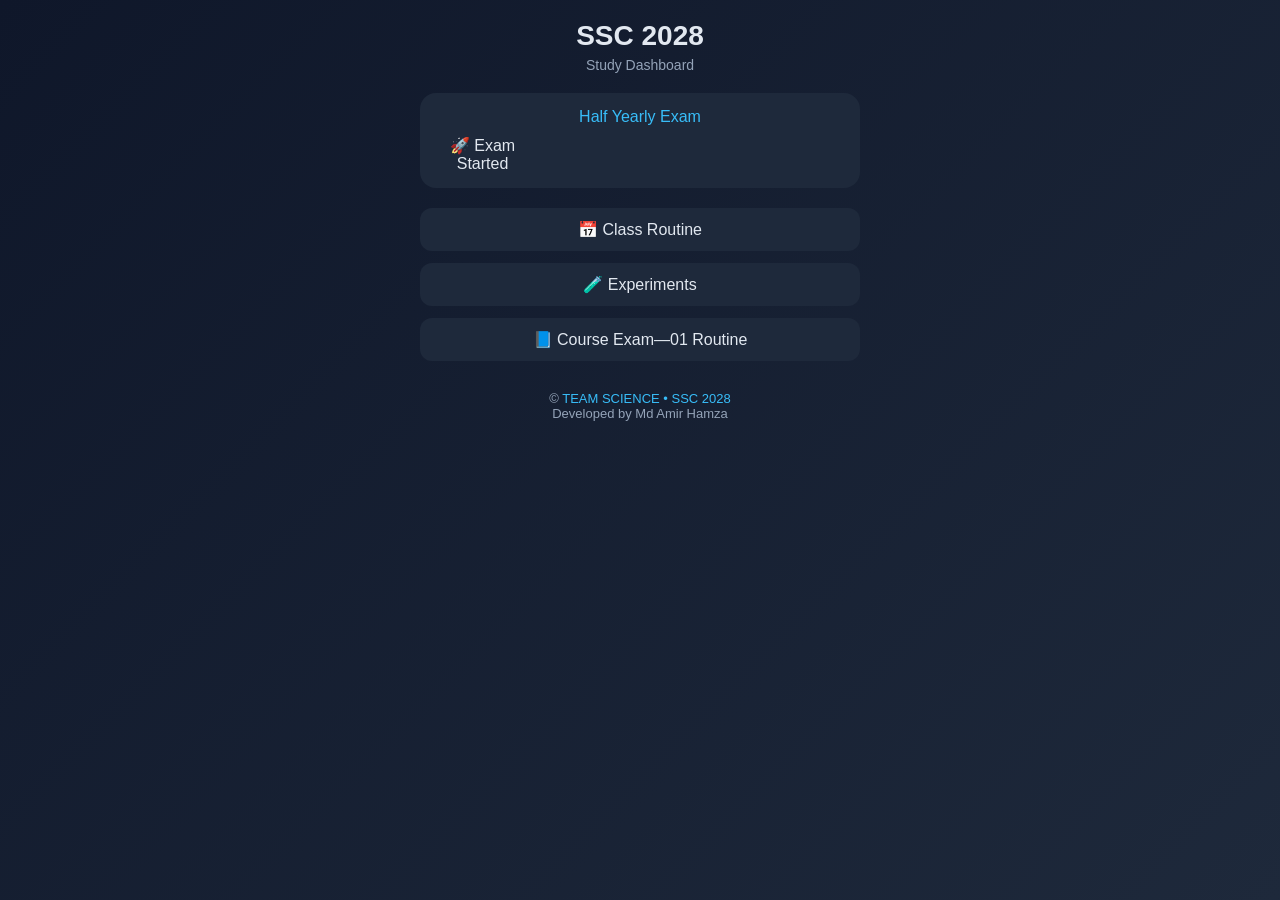
==== commit b479bd04: "Update navigation links in index.html Added a new link for Course Exam—01 Routine in the navigation." ====
--- a/index.html
+++ b/index.html
@@ -6,29 +6,6 @@
 <title>SSC 2028 | Home</title>
 
 <link rel="stylesheet" href="style.css">
-
-<style>
-.countdown-box{
-  margin-top:20px;
-  padding:15px;
-  border-radius:12px;
-  background:#111;
-  color:#fff;
-  text-align:center;
-}
-
-.countdown-title{
-  font-size:14px;
-  opacity:0.7;
-}
-
-#countdown{
-  font-size:22px;
-  font-weight:bold;
-  margin-top:8px;
-}
-</style>
-
 </head>
 
 <body>
@@ -38,16 +15,38 @@
   <h1>SSC 2028</h1>
   <p class="subtitle">Study Dashboard</p>
 
-  <!-- 🔥 Countdown -->
-  <div class="countdown-box">
-    <div class="countdown-title">Half Yearly Exam Countdown</div>
-    <div id="countdown">Loading...</div>
+  <!-- ⏳ Countdown -->
+  <div class="countdown-card">
+    <div class="countdown-title">Half Yearly Exam</div>
+
+    <div class="countdown-grid">
+      <div class="time-box">
+        <span id="days">0</span>
+        <small>Days</small>
+      </div>
+      <div class="time-box">
+        <span id="hours">0</span>
+        <small>Hours</small>
+      </div>
+      <div class="time-box">
+        <span id="minutes">0</span>
+        <small>Minutes</small>
+      </div>
+      <div class="time-box">
+        <span id="seconds">0</span>
+        <small>Seconds</small>
+      </div>
+    </div>
   </div>
 
-  <div class="nav">
-    <a href="routine.html">📅 Class Routine</a>
-    <a href="experiment.html">🧪 Experiments</a>
-  </div>
+<!-- Navigation -->
+<div class="nav">
+
+  <a href="routine.html">📅 Class Routine</a>
+
+  <a href="experiment.html">🧪 Experiments</a>
+
+  <a href="examroutine.html">📘 Course Exam—01 Routine</a>
 
 </div>
 
@@ -65,20 +64,23 @@
   const diff = examDate - now;
 
   if(diff <= 0){
-    document.getElementById("countdown").innerText = "Exam Started 🚀";
+    document.querySelector(".countdown-grid").innerHTML = "🚀 Exam Started";
     return;
   }
 
-  const days = Math.floor(diff / (1000*60*60*24));
-  const hours = Math.floor((diff % (1000*60*60*24)) / (1000*60*60));
-  const minutes = Math.floor((diff % (1000*60*60)) / (1000*60));
-  const seconds = Math.floor((diff % (1000*60)) / 1000);
+  document.getElementById("days").innerText =
+    Math.floor(diff / (1000*60*60*24));
 
-  document.getElementById("countdown").innerText =
-    `${days}d ${hours}h ${minutes}m ${seconds}s`;
+  document.getElementById("hours").innerText =
+    Math.floor((diff % (1000*60*60*24)) / (1000*60*60));
+
+  document.getElementById("minutes").innerText =
+    Math.floor((diff % (1000*60*60)) / (1000*60));
+
+  document.getElementById("seconds").innerText =
+    Math.floor((diff % (1000*60)) / 1000);
 }
 
-// update every second
 setInterval(updateCountdown, 1000);
 updateCountdown();
 </script>
--- a/style.css
+++ b/style.css
@@ -1,4 +1,263 @@
-/* ===== Base ===== */
+/* ===== RESET ===== */
+* {
+  margin: 0;
+  padding: 0;
+  box-sizing: border-box;
+}
+
+/* ===== BODY ===== */
+body {
+  font-family: 'Segoe UI', sans-serif;
+  background: linear-gradient(135deg, #0f172a, #1e293b);
+  color: #e2e8f0;
+  min-height: 100vh;
+}
+
+/* ===== CONTAINER ===== */
+.container {
+  max-width: 480px;
+  margin: auto;
+  padding: 20px;
+}
+
+.center {
+  text-align: center;
+}
+
+/* ===== HEADINGS ===== */
+h1 {
+  font-size: 28px;
+  margin-bottom: 5px;
+}
+
+.subtitle {
+  font-size: 14px;
+  color: #94a3b8;
+  margin-bottom: 20px;
+}
+
+/* ===== NAV ===== */
+.nav {
+  display: flex;
+  flex-direction: column;
+  gap: 12px;
+  margin-top: 20px;
+}
+
+.nav a {
+  text-decoration: none;
+  background: #1e293b;
+  padding: 12px;
+  border-radius: 12px;
+  color: #e2e8f0;
+  transition: 0.3s;
+  font-weight: 500;
+}
+
+.nav a:hover {
+  background: #334155;
+}
+
+/* ===== FOOTER ===== */
+.footer {
+  text-align: center;
+  font-size: 13px;
+  color: #94a3b8;
+  margin-top: 30px;
+  padding-bottom: 20px;
+}
+
+.footer span {
+  color: #38bdf8;
+}
+
+/* ===== COUNTDOWN ===== */
+.countdown-card {
+  background: #1e293b;
+  border-radius: 16px;
+  padding: 15px;
+  margin-top: 20px;
+}
+
+.countdown-title {
+  font-size: 16px;
+  margin-bottom: 10px;
+  color: #38bdf8;
+}
+
+.countdown-grid {
+  display: grid;
+  grid-template-columns: repeat(4, 1fr);
+  gap: 10px;
+}
+
+.time-box {
+  background: #0f172a;
+  border-radius: 10px;
+  padding: 10px;
+}
+
+.time-box span {
+  font-size: 18px;
+  font-weight: bold;
+  display: block;
+}
+
+.time-box small {
+  font-size: 12px;
+  color: #94a3b8;
+}
+
+/* ===== ACCORDION ===== */
+.accordion {
+  margin-top: 10px;
+  border-radius: 12px;
+  overflow: hidden;
+  background: #1e293b;
+}
+
+.accordion-header {
+  padding: 14px;
+  cursor: pointer;
+  font-weight: 500;
+  border-bottom: 1px solid #334155;
+}
+
+.accordion-content {
+  max-height: 0;
+  overflow: hidden;
+  transition: 0.3s ease;
+  background: #0f172a;
+}
+
+.accordion.active .accordion-content {
+  max-height: 300px;
+  padding: 10px;
+}
+
+.accordion-content ul {
+  list-style: none;
+}
+
+.accordion-content li {
+  padding: 8px 5px;
+  border-bottom: 1px solid #1e293b;
+  font-size: 14px;
+}
+
+.accordion-content li:last-child {
+  border-bottom: none;
+}
+
+.accordion-content a {
+  text-decoration: none;
+  color: #38bdf8;
+}
+
+/* ===== PROGRESS ===== */
+.progress-card {
+  background: #1e293b;
+  border-radius: 12px;
+  padding: 12px;
+  margin-bottom: 15px;
+}
+
+.progress-title {
+  font-size: 14px;
+  margin-bottom: 8px;
+}
+
+.progress-bar {
+  width: 100%;
+  height: 8px;
+  background: #0f172a;
+  border-radius: 10px;
+  overflow: hidden;
+}
+
+#progressFill {
+  height: 100%;
+  width: 0%;
+  background: #38bdf8;
+  transition: 0.4s;
+}
+
+#progressText {
+  font-size: 12px;
+  margin-top: 5px;
+  color: #94a3b8;
+}
+
+/* ===== POPUP ===== */
+.popup {
+  position: fixed;
+  top: 0;
+  left: 0;
+  width: 100%;
+  height: 100%;
+  display: none;
+  justify-content: center;
+  align-items: center;
+  background: rgba(0,0,0,0.6);
+}
+
+.popup-box {
+  background: #1e293b;
+  padding: 20px;
+  border-radius: 12px;
+  text-align: center;
+}
+
+.popup-close {
+  position: absolute;
+  top: 15px;
+  right: 20px;
+  cursor: pointer;
+}
+
+/* ===== EXPERIMENT CARD ===== */
+.exp-card {
+  background: #1e293b;
+  border-radius: 16px;
+  overflow: hidden;
+  margin-top: 20px;
+}
+
+.exp-img {
+  width: 100%;
+  height: 180px;
+  object-fit: cover;
+}
+
+.exp-content {
+  padding: 12px;
+}
+
+.exp-title {
+  font-size: 16px;
+  margin-bottom: 8px;
+  color: #38bdf8;
+}
+
+.exp-info {
+  font-size: 13px;
+  margin-bottom: 4px;
+  color: #cbd5f5;
+}  width: 100%;
+  max-width: 850px;
+}
+
+/* =========================
+   POPUP
+========================= */
+
+.popup {
+  position: fixed;
+  inset: 0;
+/* =========================
+   GLOBAL SAFE BASE (ALL PAGES)
+========================= */
+
 body {
   margin: 0;
   font-family: 'Segoe UI', sans-serif;
@@ -6,13 +265,17 @@
   color: #e2e8f0;
 
   display: flex;
-  flex-direction: column;   /* 🔥 ADD */
-  align-items: center;      /* 🔥 ADD */
+  flex-direction: column;
+  align-items: center;
 
   padding: 20px;
-}
-
-/* ===== Container ===== */
+  overflow-x: hidden;
+}
+
+/* =========================
+   CONTAINER
+========================= */
+
 .container {
   width: 100%;
   max-width: 850px;
@@ -24,11 +287,13 @@
   box-shadow: 0 20px 50px rgba(0,0,0,0.6);
 }
 
-/* ===== Title ===== */
+/* =========================
+   TEXT
+========================= */
+
 h1 {
   text-align: center;
   font-weight: 600;
-  color: #e2e8f0;
 }
 
 .subtitle {
@@ -36,7 +301,10 @@
   color: #94a3b8;
 }
 
-/* ===== Home Navigation ===== */
+/* =========================
+   NAV
+========================= */
+
 .nav a {
   display: block;
   margin: 12px auto;
@@ -54,7 +322,10 @@
   background: #0284c7;
 }
 
-/* ===== Progress ===== */
+/* =========================
+   PROGRESS
+========================= */
+
 .progress-card {
   background: rgba(30, 41, 59, 0.6);
   padding: 15px;
@@ -64,7 +335,6 @@
 }
 
 .progress-title {
-  margin-bottom: 10px;
   font-size: 14px;
   color: #94a3b8;
 }
@@ -80,18 +350,13 @@
   height: 100%;
   width: 0%;
   background: linear-gradient(90deg, #38bdf8, #0ea5e9);
-  border-radius: 10px;
-  box-shadow: 0 0 10px rgba(56,189,248,0.4);
   transition: 0.6s ease;
 }
 
-#progressText {
-  margin-top: 6px;
-  font-size: 12px;
-  color: #64748b;
-}
-
-/* ===== Accordion ===== */
+/* =========================
+   ACCORDION (ALL PAGES SAFE)
+========================= */
+
 .accordion {
   margin-bottom: 10px;
   border-radius: 14px;
@@ -104,18 +369,12 @@
   padding: 14px;
   cursor: pointer;
   font-weight: 500;
-  color: #e2e8f0;
-  transition: 0.2s;
 }
 
 .accordion-header:hover {
   background: rgba(56,189,248,0.08);
 }
 
-.accordion.active .accordion-header {
-  color: #38bdf8;
-}
-
 .accordion-content {
   max-height: 0;
   overflow: hidden;
@@ -125,35 +384,34 @@
 
 .accordion.active .accordion-content {
   max-height: 500px;
-}
-
-/* ===== List ===== */
+  padding: 12px 15px;
+}
+
+/* =========================
+   LIST
+========================= */
+
 li {
   margin: 6px 0;
 }
 
-/* ===== Links (Experiment Page) ===== */
-.accordion-content a {
-  color: #38bdf8;
-  text-decoration: none;
-}
-
-.accordion-content a:hover {
-  text-decoration: underline;
-}
-
-/* ===== Footer ===== */
+/* =========================
+   FOOTER
+========================= */
+
 .footer {
   text-align: center;
   margin-top: 25px;
   font-size: 13px;
   color: #64748b;
-
-  width: 100%;        /* 🔥 ADD */
-  max-width: 850px;   /* 🔥 ADD */
-}
-
-/* ===== Popup ===== */
+  width: 100%;
+  max-width: 850px;
+}
+
+/* =========================
+   POPUP
+========================= */
+
 .popup {
   position: fixed;
   inset: 0;
@@ -161,79 +419,100 @@
   display: none;
   justify-content: center;
   align-items: center;
+  z-index: 999;
 }
 
 .popup-box {
-  position: relative;
   background: #020617;
   border: 1px solid rgba(148,163,184,0.2);
   padding: 25px 35px;
   border-radius: 14px;
 }
 
-.popup-close {
-  position: absolute;
-  top: 10px;
-  right: 14px;
-  width: 16px;
-  height: 16px;
-  cursor: pointer;
-}
-
-.popup-close::before,
-.popup-close::after {
-  content: "";
-  position: absolute;
-  width: 100%;
-  height: 1.5px;
-  background: #94a3b8;
-  top: 50%;
-}
-
-.popup-close::before {
-  transform: rotate(45deg);
-}
-
-.popup-close::after {
-  transform: rotate(-45deg);
-}
-
-/* ===== Experiment Card Style ===== */
-
-.exp-card {
-  background: rgba(30,41,59,0.7);
-  border-radius: 16px;
-  overflow: hidden;
-  border: 1px solid rgba(148,163,184,0.15);
-  box-shadow: 0 10px 30px rgba(0,0,0,0.5);
-}
-
-.exp-img {
-  width: 100%;
-  height: 200px;
-  object-fit: cover;
-}
-
-.exp-content {
-  padding: 15px;
-}
-
-.exp-title {
-  font-size: 18px;
+/* =========================
+   COUNTDOWN
+========================= */
+
+.countdown-grid {
+  display: flex;
+  gap: 6px;
+  justify-content: space-between;
+}
+
+.time-box {
+  flex: 1;
+  padding: 10px 4px;
+  background: rgba(15, 23, 42, 0.85);
+  border-radius: 10px;
+  text-align: center;
+}
+
+.time-box span {
+  font-size: 14px;
   font-weight: 600;
-  margin-bottom: 8px;
   color: #38bdf8;
 }
 
-.exp-info {
-  font-size: 14px;
-  margin: 6px 0;
-  color: #cbd5f5;
-}
-
-.back-btn {
-  display: inline-block;
-  margin-bottom: 15px;
-  text-decoration: none;
-  color: #38bdf8;
-}
+.time-box small {
+  font-size: 9px;
+  color: #64748b;
+  display: block;
+}
+
+/* =====================================================
+   💀 ONLY ROUTINE.HTML CRASH SYSTEM (SAFE SCOPED)
+===================================================== */
+
+.routine-page #crashScreen {
+  position: fixed;
+  inset: 0;
+  background: radial-gradient(circle, #000 40%, #050505);
+  color: #00ff88;
+
+  display: flex;
+  align-items: center;
+  justify-content: center;
+  flex-direction: column;
+
+  z-index: 999999;
+  font-family: monospace;
+  animation: flicker 0.12s infinite;
+}
+
+.routine-page .crashBox h1 {
+  color: #ff0033;
+  text-shadow: 2px 0 red, -2px 0 blue;
+  animation: shake 0.2s infinite;
+}
+
+.routine-page .loader {
+  width: 40px;
+  height: 40px;
+  border: 4px solid #00ff88;
+  border-top: 4px solid red;
+  border-radius: 50%;
+  margin: 15px auto;
+  animation: spin 1s linear infinite;
+}
+
+/* =========================
+   ANIMATIONS
+========================= */
+
+@keyframes spin {
+  100% { transform: rotate(360deg); }
+}
+
+@keyframes shake {
+  0% { transform: translate(0); }
+  25% { transform: translate(2px, -2px); }
+  50% { transform: translate(-2px, 2px); }
+  75% { transform: translate(2px, 2px); }
+  100% { transform: translate(0); }
+}
+
+@keyframes flicker {
+  0% { opacity: 1; }
+  50% { opacity: 0.8; }
+  100% { opacity: 1; }
+   }
